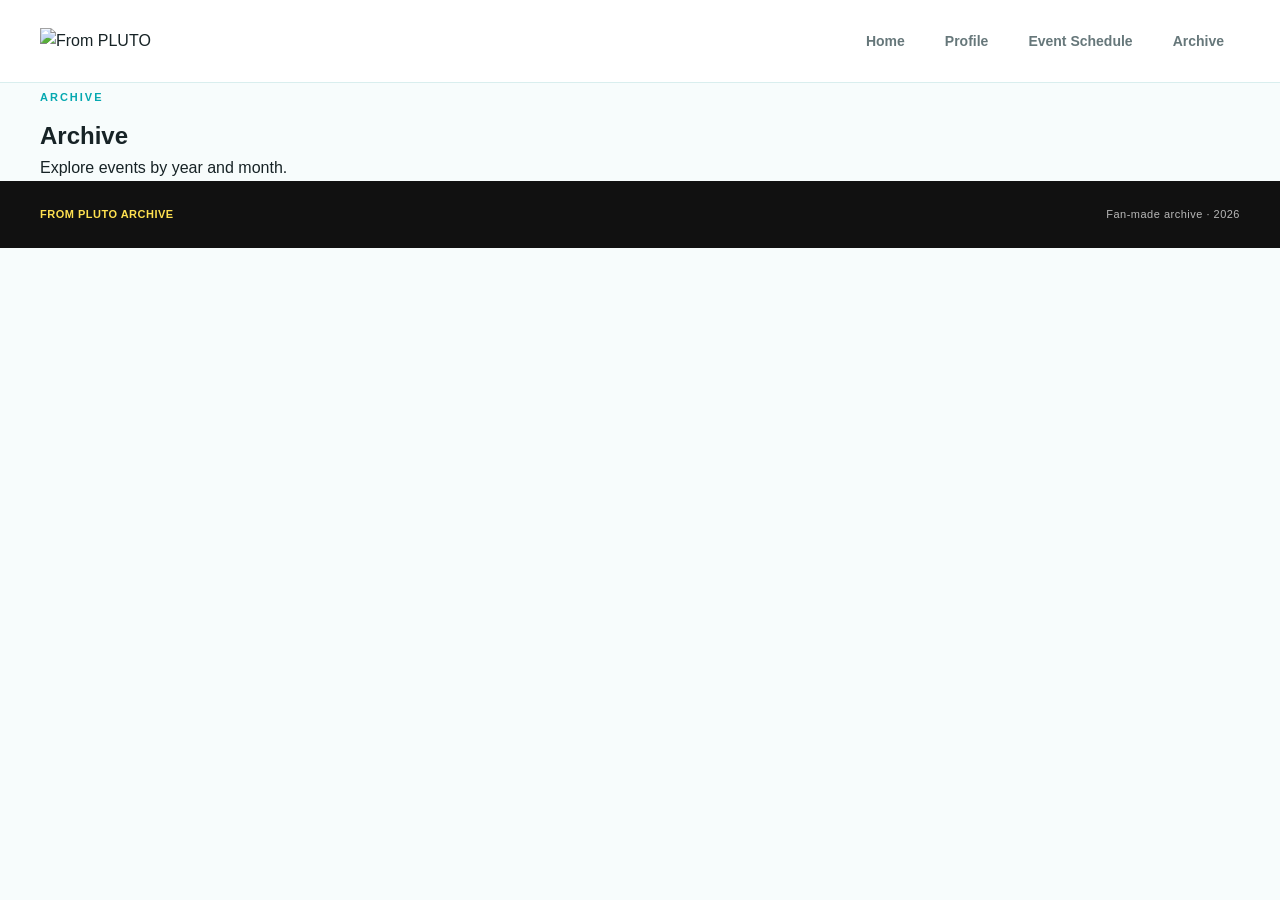
==== archive.html @ a818a67e "Add files via upload" ====
<!DOCTYPE html>
<html lang="en">
<head>

    <meta charset="UTF-8">

    <meta
        name="viewport"
        content="width=device-width, initial-scale=1.0"
    >

    <title>Archive — From PLUTO</title>

    <meta
        name="description"
        content="Browse the complete chronological NamtanFilm archive."
    >

    <link rel="stylesheet" href="style.css">

</head>


<body>


<header class="site-header">

    <div class="container header-inner">

        <a href="index.html" class="logo">

            <img
                src="images/pluto.png"
                alt="From PLUTO"
                class="site-logo"
            >

        </a>


        <nav class="nav">

            <a href="index.html">
                Home
            </a>

            <a href="profile.html">
                Profile
            </a>

            <a href="schedule.html">
                Event Schedule
            </a>

            <a
                href="archive.html"
                class="active"
            >
                Archive
            </a>

        </nav>

    </div>

</header>



<main>


<section class="page-hero">

    <div class="container">

        <span class="eyebrow">
            ARCHIVE
        </span>

        <h1>
            Archive
        </h1>

        <p>
            Explore events by year and month.
        </p>

    </div>

</section>



<section class="archive-section">

    <div class="container">

        <div
            id="archiveContainer"
            class="archive-container"
        ></div>

    </div>

</section>


</main>



<footer class="site-footer">

    <div class="container footer-inner">

        <span>
            FROM PLUTO ARCHIVE
        </span>

        <span>
            Fan-made archive · 2026
        </span>

    </div>

</footer>


<script src="app.js"></script>


</body>
</html>
---- style.css ----
/* =========================================================
   FROM PLUTO — NAMTANFILM ARCHIVE
   Theme Colors
   Primary:
   #05a8b0
   #fee050

   Secondary:
   #41c1ce
   #f9d72f
   ========================================================= */


/* =========================================================
   ROOT
   ========================================================= */

:root {
    --teal-primary: #05a8b0;
    --yellow-primary: #fee050;

    --teal-secondary: #41c1ce;
    --yellow-secondary: #f9d72f;

    --white: #ffffff;
    --black: #111111;

    --text: #172326;
    --text-light: #66777a;

    --background: #f7fcfc;
    --background-soft: #eefafa;

    --border: #d9eeee;

    --shadow: 0 10px 30px rgba(5, 168, 176, 0.10);

    --radius-sm: 10px;
    --radius-md: 16px;
    --radius-lg: 24px;

    --container: 1200px;
}


/* =========================================================
   RESET
   ========================================================= */

* {
    margin: 0;
    padding: 0;
    box-sizing: border-box;
}

html {
    scroll-behavior: smooth;
}

body {
    font-family:
        -apple-system,
        BlinkMacSystemFont,
        "Segoe UI",
        Roboto,
        Helvetica,
        Arial,
        sans-serif;

    background: var(--background);
    color: var(--text);

    line-height: 1.6;
}

img {
    max-width: 100%;
}

button,
input,
select {
    font: inherit;
}

button {
    cursor: pointer;
}

a {
    color: inherit;
    text-decoration: none;
}


/* =========================================================
   CONTAINER
   ========================================================= */

.container {
    width: min(
        calc(100% - 40px),
        var(--container)
    );

    margin: 0 auto;
}


/* =========================================================
   HEADER
   ========================================================= */

.site-header {
    position: sticky;
    top: 0;
    z-index: 100;

    background: rgba(255, 255, 255, 0.94);

    backdrop-filter: blur(14px);
    -webkit-backdrop-filter: blur(14px);

    border-bottom: 1px solid var(--border);
}

.header-inner {
    min-height: 82px;

    display: flex;
    align-items: center;
    justify-content: space-between;
}


/* Logo */

.logo {
    display: inline-flex;
    align-items: center;

    transition: transform 0.2s ease;
}

.logo:hover {
    transform: translateY(-1px);
}

.site-logo {
    display: block;

    width: 150px;
    height: auto;

    object-fit: contain;
}


/* Navigation */

.nav {
    display: flex;
    align-items: center;

    gap: 8px;
}

.nav a {
    position: relative;

    padding: 10px 16px;

    font-size: 14px;
    font-weight: 600;

    color: var(--text-light);

    border-radius: 10px;

    transition:
        color 0.2s ease,
        background 0.2s ease;
}

.nav a:hover {
    color: var(--teal-primary);

    background: var(--background-soft);
}

.nav a::after {
    content: "";

    position: absolute;

    left: 16px;
    right: 16px;
    bottom: 4px;

    height: 2px;

    background: var(--yellow-primary);

    transform: scaleX(0);
    transform-origin: center;

    transition: transform 0.2s ease;
}

.nav a:hover::after {
    transform: scaleX(1);
}


/* =========================================================
   HERO
   ========================================================= */

.hero {
    position: relative;

    overflow: hidden;

    background:
        linear-gradient(
            135deg,
            #e9fbfc 0%,
            #ffffff 55%,
            #fff9d9 100%
        );

    border-bottom: 1px solid var(--border);
}

.hero-inner {
    min-height: 500px;

    display: grid;
    grid-template-columns: 1.1fr 0.9fr;

    align-items: center;

    gap: 50px;

    padding-top: 70px;
    padding-bottom: 70px;
}

.hero-text {
    position: relative;
    z-index: 2;
}

.hero-text h1 {
    margin-bottom: 35px;

    font-size: clamp(
        42px,
        6vw,
        82px
    );

    line-height: 0.95;

    letter-spacing: -3px;
}

.hero-text h1 img {
    display: block;

    width: min(300px, 70vw) !important;

    height: auto;

    margin-bottom: 12px;
}

.hero-text h1 span {
    display: inline-block;

    color: var(--teal-primary);

    font-size: 0.55em;

    letter-spacing: -1px;
}


/* Hero button */

.hero-button {
    display: inline-flex;
    align-items: center;

    gap: 14px;

    padding: 14px 22px;

    color: var(--black);

    background: var(--yellow-primary);

    border: 2px solid var(--black);

    border-radius: 999px;

    font-size: 14px;
    font-weight: 800;

    box-shadow:
        5px 5px 0 var(--teal-primary);

    transition:
        transform 0.2s ease,
        box-shadow 0.2s ease;
}

.hero-button span {
    font-size: 18px;

    transition: transform 0.2s ease;
}

.hero-button:hover {
    transform: translate(3px, 3px);

    box-shadow:
        2px 2px 0 var(--teal-primary);
}

.hero-button:hover span {
    transform: translateX(4px);
}


/* Hero decoration */

.hero-decoration {
    position: relative;

    min-height: 360px;

    display: flex;
    align-items: center;
    justify-content: center;
}

.circle {
    position: absolute;

    border-radius: 50%;
}

.circle-1 {
    width: 280px;
    height: 280px;

    background: var(--teal-secondary);

    opacity: 0.28;

    top: 20px;
    right: 20px;
}

.circle-2 {
    width: 170px;
    height: 170px;

    background: var(--yellow-primary);

    bottom: 10px;
    left: 30px;
}


/* Archive card */

.hero-card {
    position: relative;
    z-index: 2;

    width: 240px;
    height: 300px;

    display: flex;
    flex-direction: column;

    align-items: center;
    justify-content: center;

    background: var(--teal-primary);

    color: white;

    border: 3px solid var(--black);

    border-radius: 30px;

    transform: rotate(4deg);

    box-shadow:
        12px 12px 0 var(--yellow-primary);
}

.hero-card span {
    font-size: 12px;
    font-weight: 800;

    letter-spacing: 4px;

    opacity: 0.8;
}

.hero-card strong {
    margin: 8px 0;

    font-size: 100px;

    line-height: 1;

    letter-spacing: -8px;
}

.hero-card small {
    font-size: 12px;

    letter-spacing: 4px;
}


/* =========================================================
   STATISTICS
   ========================================================= */

.stats-section {
    position: relative;

    margin-top: -1px;

    padding: 28px 0;

    background: var(--white);

    border-bottom: 1px solid var(--border);
}

.stats-grid {
    display: grid;

    grid-template-columns:
        repeat(4, 1fr);

    gap: 16px;
}

.stat-card {
    position: relative;

    padding: 24px;

    background: var(--background-soft);

    border: 1px solid var(--border);

    border-radius: var(--radius-md);

    overflow: hidden;
}

.stat-card::before {
    content: "";

    position: absolute;

    top: 0;
    left: 0;

    width: 100%;
    height: 4px;

    background: var(--teal-primary);
}

.stat-card:nth-child(2)::before {
    background: var(--yellow-primary);
}

.stat-card:nth-child(3)::before {
    background: var(--teal-secondary);
}

.stat-card:nth-child(4)::before {
    background: var(--yellow-secondary);
}

.stat-label {
    display: block;

    margin-bottom: 8px;

    font-size: 11px;
    font-weight: 800;

    color: var(--text-light);

    letter-spacing: 1.5px;
}

.stat-card strong {
    display: block;

    margin-bottom: 2px;

    font-size: 38px;

    line-height: 1;

    color: var(--teal-primary);
}

.stat-card small {
    color: var(--text-light);

    font-size: 12px;
}


/* =========================================================
   EVENTS
   ========================================================= */

.events-section {
    padding: 90px 0;
}

.section-heading {
    display: flex;
    align-items: flex-end;
    justify-content: space-between;

    gap: 30px;

    margin-bottom: 35px;
}

.eyebrow {
    display: inline-block;

    margin-bottom: 10px;

    color: var(--teal-primary);

    font-size: 11px;
    font-weight: 900;

    letter-spacing: 2px;
}

.section-heading h2,
.about-inner h2 {
    font-size: clamp(
        32px,
        4vw,
        48px
    );

    line-height: 1.05;

    letter-spacing: -1.5px;
}

.section-heading p {
    margin-top: 10px;

    color: var(--text-light);

    font-size: 14px;
}

.result-count {
    padding: 10px 14px;

    background: var(--yellow-primary);

    border: 1px solid var(--black);

    border-radius: 999px;

    color: var(--black);

    font-size: 11px;
    font-weight: 900;

    white-space: nowrap;
}


/* =========================================================
   FILTER BOX
   ========================================================= */

.filter-box {
    margin-bottom: 40px;

    padding: 22px;

    background: var(--white);

    border: 1px solid var(--border);

    border-radius: var(--radius-lg);

    box-shadow: var(--shadow);
}

.search-wrapper {
    position: relative;

    margin-bottom: 18px;
}

.search-icon {
    position: absolute;

    left: 17px;
    top: 50%;

    transform: translateY(-50%);

    color: var(--teal-primary);

    font-size: 22px;

    pointer-events: none;
}

.search-wrapper input {
    width: 100%;

    height: 50px;

    padding:
        0
        18px
        0
        48px;

    border:
        1px solid
        var(--border);

    border-radius: 12px;

    outline: none;

    color: var(--text);

    background: var(--background);

    transition:
        border-color 0.2s ease,
        box-shadow 0.2s ease;
}

.search-wrapper input:focus {
    border-color: var(--teal-primary);

    box-shadow:
        0 0 0 3px
        rgba(5, 168, 176, 0.12);
}

.filter-row {
    display: grid;

    grid-template-columns:
        repeat(4, 1fr)
        auto;

    gap: 14px;

    align-items: end;
}

.filter-item {
    display: flex;

    flex-direction: column;

    gap: 6px;
}

.filter-item label {
    color: var(--text-light);

    font-size: 11px;
    font-weight: 800;

    text-transform: uppercase;

    letter-spacing: 0.8px;
}

.filter-item select,
.filter-item input {
    width: 100%;

    height: 44px;

    padding:
        0
        12px;

    background: var(--white);

    border:
        1px solid
        var(--border);

    border-radius: 10px;

    color: var(--text);

    outline: none;

    cursor: pointer;
}

.filter-item select:focus,
.filter-item input:focus {
    border-color: var(--teal-primary);

    box-shadow:
        0 0 0 3px
        rgba(5, 168, 176, 0.10);
}


/* Clear button */

.clear-button {
    height: 44px;

    padding:
        0
        18px;

    background: var(--yellow-primary);

    color: var(--black);

    border:
        1px solid
        var(--black);

    border-radius: 10px;

    font-size: 12px;
    font-weight: 800;

    white-space: nowrap;

    transition:
        transform 0.2s ease,
        background 0.2s ease;
}

.clear-button:hover {
    background: var(--yellow-secondary);

    transform: translateY(-2px);
}


/* =========================================================
   EVENT GRID
   ========================================================= */

.events-grid {
    display: grid;

    grid-template-columns:
        repeat(3, 1fr);

    gap: 24px;
}


/* =========================================================
   EVENT CARD
   ========================================================= */

.event-card {
    overflow: hidden;

    background: var(--white);

    border:
        1px solid
        var(--border);

    border-radius: var(--radius-md);

    box-shadow:
        0 5px 20px
        rgba(5, 168, 176, 0.06);

    transition:
        transform 0.25s ease,
        box-shadow 0.25s ease,
        border-color 0.25s ease;
}

.event-card:hover {
    transform: translateY(-6px);

    border-color: var(--teal-secondary);

    box-shadow:
        0 15px 35px
        rgba(5, 168, 176, 0.15);
}


/* Event image */

.event-image {
    position: relative;

    aspect-ratio: 16 / 10;

    overflow: hidden;

    background:
        linear-gradient(
            135deg,
            var(--teal-primary),
            var(--teal-secondary)
        );
}

.event-image img {
    width: 100%;
    height: 100%;

    display: block;

    object-fit: cover;

    transition:
        transform 0.4s ease;
}

.event-card:hover
.event-image img {
    transform: scale(1.04);
}

.event-image-placeholder {
    width: 100%;
    height: 100%;

    display: flex;

    align-items: center;
    justify-content: center;

    color: white;

    font-size: 60px;
    font-weight: 900;

    letter-spacing: -5px;
}


/* Date */

.event-date {
    position: absolute;

    top: 12px;
    left: 12px;

    padding:
        7px
        10px;

    background: var(--yellow-primary);

    color: var(--black);

    border:
        1px solid
        var(--black);

    border-radius: 8px;

    font-size: 10px;
    font-weight: 900;
}


/* Event body */

.event-body {
    padding: 20px;
}

.event-tags {
    display: flex;

    flex-wrap: wrap;

    gap: 6px;

    margin-bottom: 12px;
}

.tag {
    display: inline-flex;

    align-items: center;

    padding:
        5px
        9px;

    background: var(--background-soft);

    color: var(--teal-primary);

    border:
        1px solid
        rgba(5, 168, 176, 0.18);

    border-radius: 999px;

    font-size: 10px;
    font-weight: 800;
}

.event-title {
    margin-bottom: 10px;

    font-size: 19px;

    line-height: 1.25;

    letter-spacing: -0.3px;
}

.event-location {
    margin-bottom: 18px;

    color: var(--text-light);

    font-size: 12px;
}

.event-view {
    padding: 0;

    background: none;

    border: none;

    color: var(--teal-primary);

    font-size: 12px;
    font-weight: 900;

    transition:
        color 0.2s ease,
        transform 0.2s ease;
}

.event-view:hover {
    color: var(--black);

    transform: translateX(3px);
}


/* =========================================================
   EMPTY STATE
   ========================================================= */

.empty-state {
    padding: 80px 20px;

    text-align: center;

    background: var(--white);

    border:
        1px dashed
        var(--border);

    border-radius: var(--radius-lg);
}

.empty-state.hidden {
    display: none;
}

.empty-icon {
    margin-bottom: 15px;

    color: var(--yellow-secondary);

    font-size: 50px;
}

.empty-state h3 {
    margin-bottom: 8px;

    font-size: 24px;
}

.empty-state p {
    margin-bottom: 20px;

    color: var(--text-light);

    font-size: 14px;
}

.empty-state button {
    padding:
        10px
        18px;

    background: var(--teal-primary);

    color: white;

    border: none;

    border-radius: 999px;

    font-size: 12px;
    font-weight: 800;
}

.empty-state button:hover {
    background: var(--teal-secondary);
}


/* =========================================================
   PAGINATION
   ========================================================= */

.pagination {
    display: flex;

    align-items: center;
    justify-content: center;

    gap: 16px;

    margin-top: 45px;
}

.pagination button {
    min-width: 110px;

    height: 42px;

    padding:
        0
        14px;

    background: var(--white);

    color: var(--text);

    border:
        1px solid
        var(--border);

    border-radius: 999px;

    font-size: 12px;
    font-weight: 700;

    transition:
        border-color 0.2s ease,
        color 0.2s ease,
        background 0.2s ease;
}

.pagination button:hover:not(:disabled) {
    color: var(--teal-primary);

    border-color: var(--teal-primary);

    background: var(--background-soft);
}

.pagination button:disabled {
    opacity: 0.4;

    cursor: not-allowed;
}

#pageInfo {
    min-width: 60px;

    text-align: center;

    color: var(--text-light);

    font-size: 12px;
    font-weight: 700;
}


/* =========================================================
   ABOUT
   ========================================================= */

.about-section {
    padding: 100px 0;

    background:
        linear-gradient(
            135deg,
            var(--teal-primary),
            var(--teal-secondary)
        );

    color: white;
}

.about-inner {
    display: grid;

    grid-template-columns:
        0.9fr
        1.1fr;

    gap: 80px;

    align-items: start;
}

.about-inner .eyebrow {
    color: var(--yellow-primary);
}

.about-inner h2 {
    color: white;
}

.about-text {
    max-width: 620px;
}

.about-text p {
    margin-bottom: 20px;

    color: rgba(
        255,
        255,
        255,
        0.9
    );

    font-size: 15px;

    line-height: 1.8;
}

.about-text p:last-child {
    margin-bottom: 0;
}


/* =========================================================
   MODAL
   ========================================================= */

.modal {
    position: fixed;

    inset: 0;

    z-index: 1000;

    display: flex;

    align-items: center;
    justify-content: center;

    padding: 25px;

    opacity: 0;

    visibility: hidden;

    transition:
        opacity 0.25s ease,
        visibility 0.25s ease;
}

.modal.active {
    opacity: 1;

    visibility: visible;
}

.modal-overlay {
    position: absolute;

    inset: 0;

    background:
        rgba(
            8,
            30,
            32,
            0.72
        );

    backdrop-filter: blur(5px);
    -webkit-backdrop-filter: blur(5px);
}

.modal-content {
    position: relative;

    z-index: 2;

    width: min(
        760px,
        100%
    );

    max-height: 90vh;

    overflow-y: auto;

    background: var(--white);

    border:
        2px solid
        var(--black);

    border-radius: 24px;

    box-shadow:
        12px 12px 0
        var(--yellow-primary);

    transform:
        translateY(20px)
        scale(0.98);

    transition:
        transform 0.25s ease;
}

.modal.active
.modal-content {
    transform:
        translateY(0)
        scale(1);
}


/* Modal close */

.modal-close {
    position: absolute;

    top: 14px;
    right: 14px;

    z-index: 5;

    width: 38px;
    height: 38px;

    display: flex;

    align-items: center;
    justify-content: center;

    background: var(--yellow-primary);

    color: var(--black);

    border:
        1px solid
        var(--black);

    border-radius: 50%;

    font-size: 24px;

    line-height: 1;

    transition:
        transform 0.2s ease;
}

.modal-close:hover {
    transform: rotate(8deg) scale(1.05);
}


/* Modal image */

.modal-image {
    width: 100%;

    aspect-ratio: 16 / 9;

    overflow: hidden;

    background:
        linear-gradient(
            135deg,
            var(--teal-primary),
            var(--teal-secondary)
        );
}

.modal-image img {
    width: 100%;
    height: 100%;

    display: block;

    object-fit: cover;
}

.modal-image-placeholder {
    width: 100%;
    height: 100%;

    display: flex;

    align-items: center;
    justify-content: center;

    color: white;

    font-size: 80px;
    font-weight: 900;

    letter-spacing: -7px;
}


/* Modal body */

.modal-body {
    padding: 30px;
}

.modal-tags {
    display: flex;

    gap: 8px;

    margin-bottom: 12px;
}

.modal-body h2 {
    margin-bottom: 25px;

    font-size: 32px;

    line-height: 1.15;

    letter-spacing: -1px;
}

.modal-info {
    display: flex;

    flex-direction: column;

    gap: 14px;
}

.info-row {
    display: grid;

    grid-template-columns:
        110px
        1fr;

    gap: 15px;

    padding-bottom: 14px;

    border-bottom:
        1px solid
        var(--border);

    font-size: 14px;
}

.info-label {
    color: var(--teal-primary);

    font-size: 10px;
    font-weight: 900;

    letter-spacing: 1px;
}


/* Modal link */

.modal-link {
    display: inline-flex;

    margin-top: 25px;

    padding:
        11px
        17px;

    background: var(--yellow-primary);

    color: var(--black);

    border:
        1px solid
        var(--black);

    border-radius: 999px;

    font-size: 12px;
    font-weight: 800;
}

.modal-link:hover {
    background: var(--yellow-secondary);
}

.modal-link.hidden {
    display: none;
}


/* =========================================================
   FOOTER
   ========================================================= */

.site-footer {
    padding: 25px 0;

    background: var(--black);

    color: rgba(
        255,
        255,
        255,
        0.7
    );
}

.footer-inner {
    display: flex;

    align-items: center;
    justify-content: space-between;

    gap: 20px;

    font-size: 11px;

    letter-spacing: 0.5px;
}

.footer-inner span:first-child {
    color: var(--yellow-primary);

    font-weight: 900;
}


/* =========================================================
   SELECTION
   ========================================================= */

::selection {
    background: var(--yellow-primary);

    color: var(--black);
}


/* =========================================================
   SCROLLBAR
   ========================================================= */

::-webkit-scrollbar {
    width: 9px;
}

::-webkit-scrollbar-track {
    background: var(--background);
}

::-webkit-scrollbar-thumb {
    background: var(--teal-secondary);

    border-radius: 999px;
}

::-webkit-scrollbar-thumb:hover {
    background: var(--teal-primary);
}


/* =========================================================
   RESPONSIVE — TABLET
   ========================================================= */

@media (max-width: 1000px) {

    .hero-inner {
        grid-template-columns: 1fr;

        min-height: auto;

        padding-top: 60px;
        padding-bottom: 60px;
    }

    .hero-decoration {
        min-height: 300px;
    }

    .stats-grid {
        grid-template-columns:
            repeat(2, 1fr);
    }

    .filter-row {
        grid-template-columns:
            repeat(2, 1fr);
    }

    .clear-button {
        width: 100%;
    }

    .events-grid {
        grid-template-columns:
            repeat(2, 1fr);
    }

    .about-inner {
        grid-template-columns: 1fr;

        gap: 35px;
    }
}


/* =========================================================
   RESPONSIVE — MOBILE
   ========================================================= */

@media (max-width: 650px) {

    .container {
        width: min(
            calc(100% - 28px),
            var(--container)
        );
    }


    /* Header */

    .header-inner {
        min-height: 68px;
    }

    .site-logo {
        width: 120px;
    }

    .nav {
        gap: 2px;
    }

    .nav a {
        padding:
            8px
            9px;

        font-size: 12px;
    }

    .nav a::after {
        left: 9px;
        right: 9px;
    }


    /* Hero */

    .hero-inner {
        padding-top: 45px;
        padding-bottom: 45px;

        gap: 30px;
    }

    .hero-text h1 {
        letter-spacing: -2px;
    }

    .hero-text h1 img {
        width: min(260px, 80vw) !important;
    }

    .hero-decoration {
        min-height: 260px;
    }

    .hero-card {
        width: 190px;
        height: 240px;

        box-shadow:
            8px 8px 0
            var(--yellow-primary);
    }

    .hero-card strong {
        font-size: 75px;
    }

    .circle-1 {
        width: 220px;
        height: 220px;
    }

    .circle-2 {
        width: 130px;
        height: 130px;
    }


    /* Stats */

    .stats-section {
        padding: 18px 0;
    }

    .stats-grid {
        grid-template-columns:
            repeat(2, 1fr);

        gap: 10px;
    }

    .stat-card {
        padding: 17px;
    }

    .stat-card strong {
        font-size: 30px;
    }


    /* Events */

    .events-section {
        padding: 60px 0;
    }

    .section-heading {
        align-items: flex-start;

        flex-direction: column;

        gap: 15px;

        margin-bottom: 25px;
    }

    .section-heading h2 {
        font-size: 34px;
    }

    .result-count {
        align-self: flex-start;
    }


    /* Filters */

    .filter-box {
        padding: 15px;

        border-radius: 18px;
    }

    .filter-row {
        grid-template-columns: 1fr;

        gap: 12px;
    }


    /* Cards */

    .events-grid {
        grid-template-columns: 1fr;

        gap: 18px;
    }

    .event-body {
        padding: 17px;
    }


    /* About */

    .about-section {
        padding: 70px 0;
    }

    .about-inner h2 {
        font-size: 35px;
    }


    /* Modal */

    .modal {
        padding: 12px;
    }

    .modal-content {
        border-radius: 18px;

        box-shadow:
            7px 7px 0
            var(--yellow-primary);
    }

    .modal-body {
        padding: 22px;
    }

    .modal-body h2 {
        font-size: 25px;
    }

    .info-row {
        grid-template-columns: 1fr;

        gap: 4px;
    }


    /* Footer */

    .footer-inner {
        flex-direction: column;

        align-items: flex-start;

        gap: 8px;
    }
}
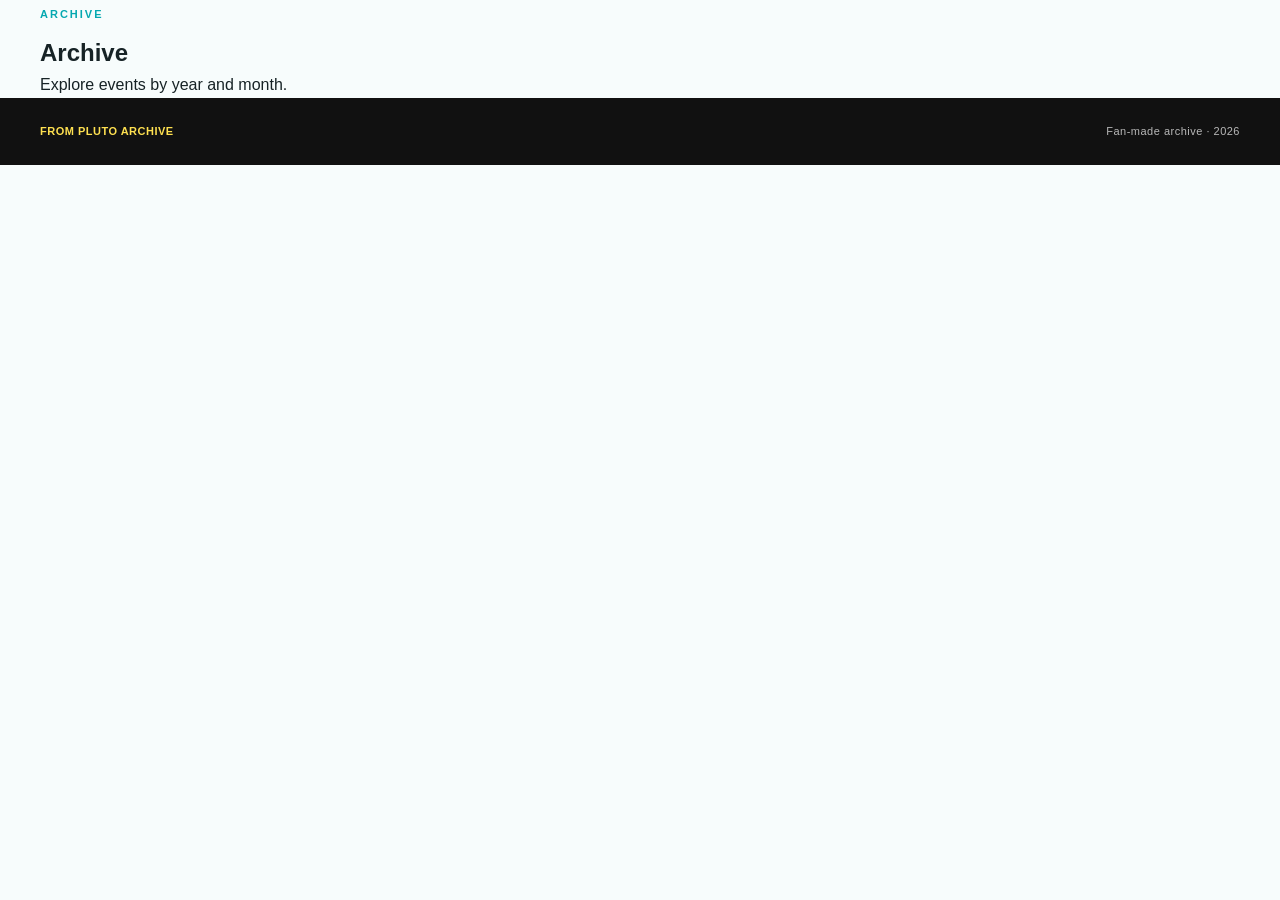
==== commit ac7006fc: "Update archive.html" ====
--- a/archive.html
+++ b/archive.html
@@ -1,71 +1,16 @@
-
 <!DOCTYPE html>
 <html lang="en">
 <head>
-
     <meta charset="UTF-8">
-
-    <meta
-        name="viewport"
-        content="width=device-width, initial-scale=1.0"
-    >
-
+    <meta name="viewport" content="width=device-width, initial-scale=1.0">
     <title>Archive — From PLUTO</title>
-
-    <meta
-        name="description"
-        content="Browse the complete chronological NamtanFilm archive."
-    >
-
+    <meta name="description" content="Browse the complete chronological NamtanFilm archive.">
     <link rel="stylesheet" href="style.css">
-
 </head>
 
 
 <body>
-
-
-<header class="site-header">
-
-    <div class="container header-inner">
-
-        <a href="index.html" class="logo">
-
-            <img
-                src="images/pluto.png"
-                alt="From PLUTO"
-                class="site-logo"
-            >
-
-        </a>
-
-
-        <nav class="nav">
-
-            <a href="index.html">
-                Home
-            </a>
-
-            <a href="profile.html">
-                Profile
-            </a>
-
-            <a href="schedule.html">
-                Event Schedule
-            </a>
-
-            <a
-                href="archive.html"
-                class="active"
-            >
-                Archive
-            </a>
-
-        </nav>
-
-    </div>
-
-</header>
+    <div id="site-header"></div>
 
 
 
--- a/style.css
+++ b/style.css
@@ -4,7 +4,6 @@
    Primary:
    #05a8b0
    #fee050
-
    Secondary:
    #41c1ce
    #f9d72f
@@ -14,7 +13,6 @@
 /* =========================================================
    ROOT
    ========================================================= */
-
 :root {
     --teal-primary: #05a8b0;
     --yellow-primary: #fee050;
@@ -42,11 +40,9 @@
     --container: 1200px;
 }
 
-
 /* =========================================================
    RESET
    ========================================================= */
-
 * {
     margin: 0;
     padding: 0;
@@ -148,10 +144,8 @@
 
 .site-logo {
     display: block;
-
-    width: 150px;
+    width: 39%;
     height: auto;
-
     object-fit: contain;
 }
 
@@ -457,7 +451,7 @@
 .stat-card {
     position: relative;
 
-    padding: 24px;
+    padding: 12px 24px 7px;
 
     background: var(--background-soft);
 
@@ -482,16 +476,31 @@
     background: var(--teal-primary);
 }
 
-.stat-card:nth-child(2)::before {
+
+/* STAT CARD COLOR PATTERN */
+
+/* =========================================================
+   STAT CARD CHECKERBOARD PATTERN
+   Row 1: 🟦 🟨 🟦 🟨
+   Row 2: 🟨 🟦 🟨 🟦
+   Row 3: 🟦 🟨 🟦 🟨
+   Row 4: 🟨 🟦 🟨 🟦
+   ========================================================= */
+
+/* Default — 4 columns */
+
+.stat-card:nth-child(8n + 1)::before,
+.stat-card:nth-child(8n + 3)::before,
+.stat-card:nth-child(8n + 6)::before,
+.stat-card:nth-child(8n + 8)::before {
+    background: var(--teal-primary);
+}
+
+.stat-card:nth-child(8n + 2)::before,
+.stat-card:nth-child(8n + 4)::before,
+.stat-card:nth-child(8n + 5)::before,
+.stat-card:nth-child(8n + 7)::before {
     background: var(--yellow-primary);
-}
-
-.stat-card:nth-child(3)::before {
-    background: var(--teal-secondary);
-}
-
-.stat-card:nth-child(4)::before {
-    background: var(--yellow-secondary);
 }
 
 .stat-label {
@@ -781,7 +790,7 @@
     display: grid;
 
     grid-template-columns:
-        repeat(3, 1fr);
+        repeat(4, 1fr);
 
     gap: 24px;
 }
@@ -792,20 +801,12 @@
    ========================================================= */
 
 .event-card {
+    position: relative;
     overflow: hidden;
-
     background: var(--white);
-
-    border:
-        1px solid
-        var(--border);
-
+    border: 1px solid var(--border);
     border-radius: var(--radius-md);
-
-    box-shadow:
-        0 5px 20px
-        rgba(5, 168, 176, 0.06);
-
+    box-shadow: 0 5px 20px rgba(5, 168, 176, 0.06);
     transition:
         transform 0.25s ease,
         box-shadow 0.25s ease,
@@ -814,27 +815,18 @@
 
 .event-card:hover {
     transform: translateY(-6px);
-
     border-color: var(--teal-secondary);
-
-    box-shadow:
-        0 15px 35px
-        rgba(5, 168, 176, 0.15);
+    box-shadow: 0 15px 35px  rgba(5, 168, 176, 0.15);
 }
 
 
 /* Event image */
-
 .event-image {
     position: relative;
-
+    z-index: 2;
     aspect-ratio: 16 / 10;
-
     overflow: hidden;
-
-    background:
-        linear-gradient(
-            135deg,
+    background:linear-gradient(135deg,
             var(--teal-primary),
             var(--teal-secondary)
         );
@@ -843,13 +835,9 @@
 .event-image img {
     width: 100%;
     height: 100%;
-
     display: block;
-
     object-fit: cover;
-
-    transition:
-        transform 0.4s ease;
+    transition:transform 0.4s ease;
 }
 
 .event-card:hover
@@ -860,125 +848,85 @@
 .event-image-placeholder {
     width: 100%;
     height: 100%;
-
     display: flex;
-
     align-items: center;
     justify-content: center;
-
     color: white;
-
     font-size: 60px;
     font-weight: 900;
-
     letter-spacing: -5px;
 }
 
 
 /* Date */
-
 .event-date {
     position: absolute;
-
-    top: 12px;
-    left: 12px;
-
-    padding:
-        7px
-        10px;
-
-    background: var(--yellow-primary);
-
-    color: var(--black);
-
-    border:
-        1px solid
-        var(--black);
-
-    border-radius: 8px;
-
-    font-size: 10px;
-    font-weight: 900;
-}
-
+    right: 0px;
+    transform: translateY(-50%);
+    z-index: 10;
+    padding: 5px 6px;
+    background: #f9d72f;
+    border: 1px solid #000;
+    border-radius: 4px;
+    font-size: 12px;
+    font-weight: 800;
+    line-height: 1;
+    white-space: nowrap;
+}
 
 /* Event body */
-
 .event-body {
-    padding: 20px;
+   position: relative;
+   padding: 20px;
+   z-index: 1;
 }
 
 .event-tags {
     display: flex;
-
     flex-wrap: wrap;
-
     gap: 6px;
-
     margin-bottom: 12px;
 }
 
 .tag {
     display: inline-flex;
-
     align-items: center;
-
-    padding:
-        5px
-        9px;
-
+    padding: 1px 4px;
     background: var(--background-soft);
-
     color: var(--teal-primary);
-
-    border:
-        1px solid
-        rgba(5, 168, 176, 0.18);
-
-    border-radius: 999px;
-
-    font-size: 10px;
-    font-weight: 800;
+    border: 1px solid rgba(5, 168, 176, 0.18);
+    border-radius: 6px;
+    font-size: 9px;
+    font-weight: 700;
 }
 
 .event-title {
     margin-bottom: 10px;
-
-    font-size: 19px;
-
+    font-size: 15px;
     line-height: 1.25;
-
     letter-spacing: -0.3px;
 }
 
 .event-location {
     margin-bottom: 18px;
-
     color: var(--text-light);
-
     font-size: 12px;
 }
 
 .event-view {
-    padding: 0;
-
-    background: none;
-
-    border: none;
-
+    width: 100%;
+    padding: 2px;
+    background: #fee050;
+    border: 2px solid rgba(5, 168, 176, 0.18);
+    border-radius: 6px;
     color: var(--teal-primary);
-
-    font-size: 12px;
-    font-weight: 900;
-
-    transition:
-        color 0.2s ease,
-        transform 0.2s ease;
+    font-size: 15px;
+    font-weight: 800;
+    transition: color 0.2s ease, transform 0.2s ease;
 }
 
 .event-view:hover {
     color: var(--black);
-
     transform: translateX(3px);
 }
 
@@ -986,18 +934,11 @@
 /* =========================================================
    EMPTY STATE
    ========================================================= */
-
 .empty-state {
     padding: 80px 20px;
-
     text-align: center;
-
     background: var(--white);
-
-    border:
-        1px dashed
-        var(--border);
-
+    border: 1px dashed var(--border);
     border-radius: var(--radius-lg);
 }
 
@@ -1052,69 +993,74 @@
 /* =========================================================
    PAGINATION
    ========================================================= */
-
 .pagination {
     display: flex;
-
     align-items: center;
     justify-content: center;
-
-    gap: 16px;
-
+    gap: 8px;
     margin-top: 45px;
 }
 
+/* Page number container */
+.page-numbers {
+    display: flex;
+    align-items: center;
+    justify-content: center;
+    gap: 6px;
+}
+
+/* All pagination buttons */
 .pagination button {
-    min-width: 110px;
-
-    height: 42px;
-
-    padding:
-        0
-        14px;
-
+    display: inline-flex;
+    align-items: center;
+    justify-content: center;
+    width: 36px;
+    min-width: 36px;
+    height: 36px;
+    padding: 0;
     background: var(--white);
-
     color: var(--text);
-
-    border:
-        1px solid
-        var(--border);
-
+    border: 1px solid var(--border);
     border-radius: 999px;
-
     font-size: 12px;
     font-weight: 700;
-
+    cursor: pointer;
     transition:
         border-color 0.2s ease,
         color 0.2s ease,
         background 0.2s ease;
 }
 
+/* Page number */
+.page-number {
+    flex-shrink: 0;
+}
+
+/* Active page */
+.page-number.active {
+    color: var(--white);
+    background: var(--teal-primary);
+    border-color: var(--teal-primary);
+}
+
+/* Hover */
 .pagination button:hover:not(:disabled) {
     color: var(--teal-primary);
-
     border-color: var(--teal-primary);
-
     background: var(--background-soft);
 }
 
+/* Active hover */
+.pagination .page-number.active:hover {
+    color: var(--white);
+    background: var(--teal-primary);
+    border-color: var(--teal-primary);
+}
+
+/* Disabled */
 .pagination button:disabled {
     opacity: 0.4;
-
     cursor: not-allowed;
-}
-
-#pageInfo {
-    min-width: 60px;
-
-    text-align: center;
-
-    color: var(--text-light);
-
-    font-size: 12px;
-    font-weight: 700;
 }
 
 
@@ -1654,26 +1600,82 @@
     }
 
 
-    /* Stats */
-
-    .stats-section {
-        padding: 18px 0;
-    }
+/* =========================================
+   STATISTICS
+========================================= */
+
+.stats-section {
+    padding: 40px 0;
+}
+
+.stats-grid {
+    display: grid;
+    grid-template-columns: repeat(4, minmax(0, 1fr));
+    gap: 20px;
+}
+
+.stat-card {
+    background: #ffffff;
+    border: 1px solid var(--border);
+    border-radius: var(--radius-md);
+    padding: 28px 20px;
+    text-align: center;
+    box-shadow: var(--shadow);
+
+    display: flex;
+    flex-direction: column;
+    align-items: center;
+    justify-content: center;
+
+    min-height: 150px;
+}
+
+.stat-label {
+    font-size: 12px;
+    font-weight: 800;
+    color: var(--text-light);
+    letter-spacing: 0.08em;
+    margin-bottom: 12px;
+}
+
+.stat-card strong {
+    display: block;
+
+    font-size: 38px;
+    font-weight: 800;
+    line-height: 1;
+
+    color: var(--teal-primary);
+
+    margin-bottom: 10px;
+}
+
+.stat-card small {
+    font-size: 12px;
+    color: var(--text-light);
+}
+
+
+/* TABLET */
+
+@media (max-width: 900px) {
 
     .stats-grid {
-        grid-template-columns:
-            repeat(2, 1fr);
-
-        gap: 10px;
-    }
-
-    .stat-card {
-        padding: 17px;
-    }
-
-    .stat-card strong {
-        font-size: 30px;
-    }
+        grid-template-columns: repeat(2, minmax(0, 1fr));
+    }
+
+}
+
+
+/* MOBILE */
+
+@media (max-width: 500px) {
+
+    .stats-grid {
+        grid-template-columns: 1fr;
+    }
+
+}
 
 
     /* Events */
@@ -1738,6 +1740,424 @@
     .about-inner h2 {
         font-size: 35px;
     }
+
+   /* =========================================================
+   INSTAGRAM
+   ========================================================= */
+
+.instagram-section {
+    padding: 90px 0;
+    background: var(--white);
+    border-top: 1px solid var(--border);
+    border-bottom: 1px solid var(--border);
+}
+
+
+/* Instagram section heading */
+
+.instagram-section .section-heading {
+    margin-bottom: 40px;
+}
+
+
+/* =========================================================
+   INSTAGRAM ROW
+   ========================================================= */
+
+.instagram-row {
+    margin-bottom: 42px;
+}
+
+.instagram-row:last-child {
+    margin-bottom: 0;
+}
+
+
+/* Row header */
+
+.instagram-row-header {
+    display: flex;
+    align-items: center;
+    justify-content: space-between;
+
+    margin-bottom: 14px;
+
+    padding-left: 4px;
+}
+
+
+.instagram-username {
+    color: var(--text);
+
+    font-size: 15px;
+    font-weight: 900;
+
+    letter-spacing: -0.2px;
+
+    transition:
+        color 0.2s ease,
+        transform 0.2s ease;
+}
+
+
+.instagram-username:hover {
+    color: var(--teal-primary);
+
+    transform: translateX(3px);
+}
+
+
+.instagram-arrow {
+    color: var(--teal-primary);
+
+    font-size: 20px;
+    font-weight: 800;
+
+    padding-right: 4px;
+}
+
+
+/* =========================================================
+   HORIZONTAL SCROLL
+   ========================================================= */
+
+.instagram-scroll {
+    display: flex;
+
+    gap: 14px;
+
+    width: 100%;
+
+    overflow-x: auto;
+    overflow-y: hidden;
+
+    padding:
+        4px
+        4px
+        16px
+        4px;
+
+    scroll-behavior: smooth;
+
+    scrollbar-width: thin;
+    scrollbar-color:
+        var(--teal-secondary)
+        var(--background-soft);
+}
+
+
+/* WebKit scrollbar */
+
+.instagram-scroll::-webkit-scrollbar {
+    height: 7px;
+}
+
+.instagram-scroll::-webkit-scrollbar-track {
+    background: var(--background-soft);
+
+    border-radius: 999px;
+}
+
+.instagram-scroll::-webkit-scrollbar-thumb {
+    background: var(--teal-secondary);
+
+    border-radius: 999px;
+}
+
+.instagram-scroll::-webkit-scrollbar-thumb:hover {
+    background: var(--teal-primary);
+}
+
+
+/* =========================================================
+   INSTAGRAM POST
+   ========================================================= */
+
+.instagram-post {
+    position: relative;
+
+    flex: 0 0 210px;
+
+    width: 210px;
+    height: 210px;
+
+    overflow: hidden;
+
+    background: var(--background-soft);
+
+    border:
+        1px solid
+        var(--border);
+
+    border-radius: var(--radius-md);
+
+    box-shadow:
+        0 5px 18px
+        rgba(5, 168, 176, 0.06);
+
+    transition:
+        transform 0.25s ease,
+        box-shadow 0.25s ease,
+        border-color 0.25s ease;
+}
+
+
+.instagram-post:hover {
+    transform: translateY(-5px);
+
+    border-color: var(--teal-secondary);
+
+    box-shadow:
+        0 12px 28px
+        rgba(5, 168, 176, 0.15);
+}
+
+
+/* Post image */
+
+.instagram-post img {
+    display: block;
+
+    width: 100%;
+    height: 100%;
+
+    object-fit: cover;
+
+    transition:
+        transform 0.4s ease;
+}
+
+
+.instagram-post:hover img {
+    transform: scale(1.05);
+}
+
+
+/* =========================================================
+   POST OVERLAY
+   ========================================================= */
+
+.instagram-post-overlay {
+    position: absolute;
+
+    inset: 0;
+
+    display: flex;
+
+    align-items: flex-end;
+
+    padding: 14px;
+
+    background:
+        linear-gradient(
+            to top,
+            rgba(0, 0, 0, 0.55),
+            rgba(0, 0, 0, 0)
+        );
+
+    opacity: 0;
+
+    transition: opacity 0.25s ease;
+}
+
+
+.instagram-post:hover
+.instagram-post-overlay {
+    opacity: 1;
+}
+
+
+.instagram-post-type {
+    padding:
+        5px
+        9px;
+
+    background: var(--yellow-primary);
+
+    color: var(--black);
+
+    border:
+        1px solid
+        var(--black);
+
+    border-radius: 999px;
+
+    font-size: 9px;
+    font-weight: 900;
+
+    letter-spacing: 0.8px;
+}
+
+
+/* =========================================================
+   CAROUSEL INDICATOR
+   ========================================================= */
+
+.instagram-carousel-indicator {
+    position: absolute;
+
+    top: 10px;
+    right: 10px;
+
+    z-index: 2;
+
+    padding:
+        5px
+        8px;
+
+    background:
+        rgba(17, 17, 17, 0.72);
+
+    color: white;
+
+    border-radius: 999px;
+
+    font-size: 9px;
+    font-weight: 800;
+}
+
+
+/* =========================================================
+   VIDEO INDICATOR
+   ========================================================= */
+
+.instagram-video-indicator {
+    position: absolute;
+
+    top: 10px;
+    left: 10px;
+
+    z-index: 2;
+
+    width: 28px;
+    height: 28px;
+
+    display: flex;
+
+    align-items: center;
+    justify-content: center;
+
+    background: var(--yellow-primary);
+
+    color: var(--black);
+
+    border:
+        1px solid
+        var(--black);
+
+    border-radius: 50%;
+
+    font-size: 11px;
+}
+
+
+/* =========================================================
+   LOADING
+   ========================================================= */
+
+.instagram-loading {
+    display: flex;
+
+    align-items: center;
+    justify-content: center;
+
+    width: 100%;
+
+    min-height: 210px;
+
+    color: var(--text-light);
+
+    font-size: 12px;
+}
+
+
+/* =========================================================
+   EMPTY / ERROR
+   ========================================================= */
+
+.instagram-empty {
+    width: 100%;
+
+    padding: 30px 20px;
+
+    background: var(--background-soft);
+
+    border:
+        1px dashed
+        var(--border);
+
+    border-radius: var(--radius-md);
+
+    color: var(--text-light);
+
+    font-size: 12px;
+
+    text-align: center;
+}
+
+
+/* =========================================================
+   TABLET
+   ========================================================= */
+
+@media (max-width: 900px) {
+
+    .instagram-section {
+        padding: 70px 0;
+    }
+
+    .instagram-post {
+        flex-basis: 190px;
+
+        width: 190px;
+        height: 190px;
+    }
+
+}
+
+
+/* =========================================================
+   MOBILE
+   ========================================================= */
+
+@media (max-width: 650px) {
+
+    .instagram-section {
+        padding: 60px 0;
+    }
+
+    .instagram-section .section-heading {
+        margin-bottom: 30px;
+    }
+
+    .instagram-row {
+        margin-bottom: 32px;
+    }
+
+    .instagram-row-header {
+        margin-bottom: 12px;
+    }
+
+    .instagram-username {
+        font-size: 14px;
+    }
+
+    .instagram-post {
+        flex-basis: 160px;
+
+        width: 160px;
+        height: 160px;
+
+        border-radius: 12px;
+    }
+
+    .instagram-scroll {
+        gap: 10px;
+
+        padding-bottom: 12px;
+    }
+
+}
 
 
     /* Modal */
@@ -1778,4 +2198,4 @@
 
         gap: 8px;
     }
-}+}
